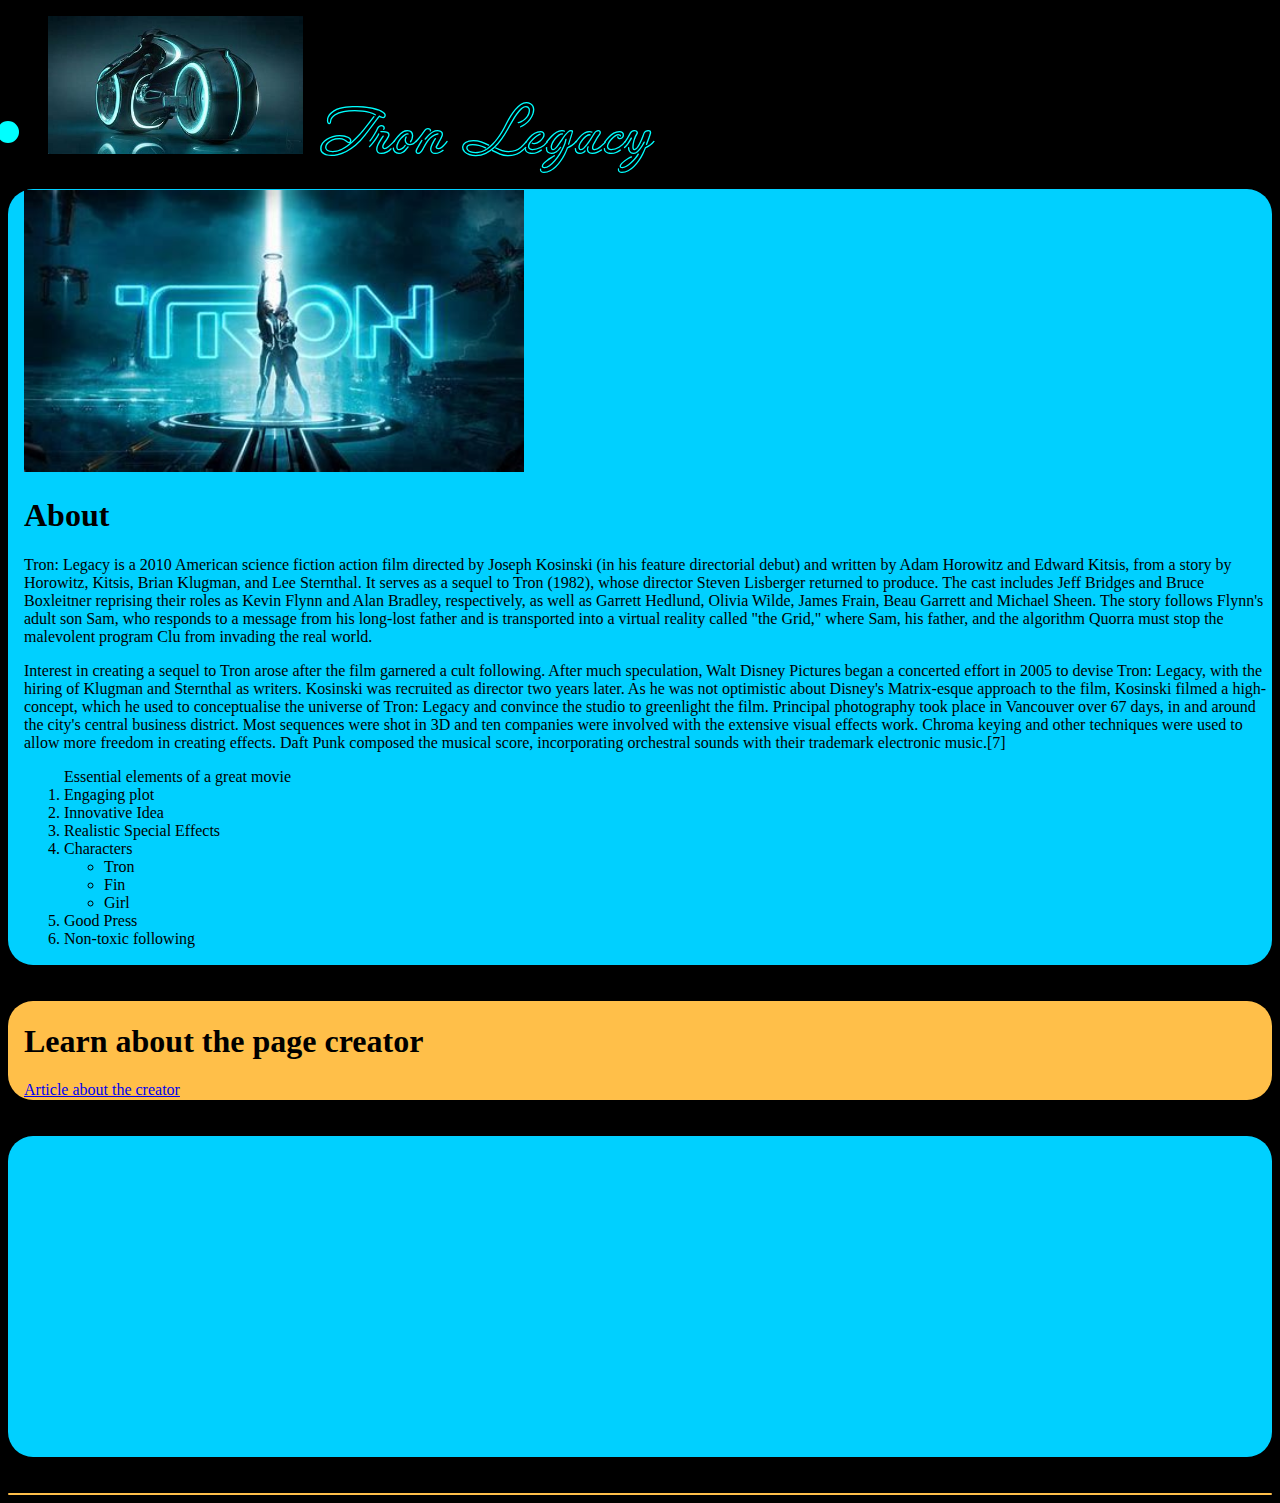
==== IS Final Project 2022/startbootstrap-stylish-portfolio-gh-pages/From-Scratch/tron.html @ 72d16c79 "Add files via upload" ====
<!DOCTYPE html>
<html lang="en">

    <head>
        <title>Tron Legacy</title>
        <link rel="stylesheet" href="styles/mystyles.css">
        <link rel="preconnect" href="https://fonts.googleapis.com"><link rel="preconnect" href="https://fonts.gstatic.com" crossorigin><link href="https://fonts.googleapis.com/css2?family=Neonderthaw&display=swap" rel="stylesheet">
    </head>

<body>

    <nav>
        <ul>
            <li id="banner">
                <img src="download.jpg" alt="LightCycle">
                <span class="header">Tron Legacy</span>
            </li>
        </ul>
    </nav>

    <div class="content">
        <article>
            <div class="card odd">
                <img src="tron.jpg" alt="Tron Picture">
                <div class="container">
                    <h1>About</h1>
                    <p></p>
                    <p>Tron: Legacy is a 2010 American science fiction action film directed by Joseph Kosinski (in his feature directorial debut) and written by Adam Horowitz and Edward Kitsis, from a story by Horowitz, Kitsis, Brian Klugman, and Lee Sternthal. It serves as a sequel to Tron (1982), whose director Steven Lisberger returned to produce. The cast includes Jeff Bridges and Bruce Boxleitner reprising their roles as Kevin Flynn and Alan Bradley, respectively, as well as Garrett Hedlund, Olivia Wilde, James Frain, Beau Garrett and Michael Sheen. The story follows Flynn's adult son Sam, who responds to a message from his long-lost father and is transported into a virtual reality called "the Grid," where Sam, his father, and the algorithm Quorra must stop the malevolent program Clu from invading the real world.</p>
                    <p>Interest in creating a sequel to Tron arose after the film garnered a cult following. After much speculation, Walt Disney Pictures began a concerted effort in 2005 to devise Tron: Legacy, with the hiring of Klugman and Sternthal as writers. Kosinski was recruited as director two years later. As he was not optimistic about Disney's Matrix-esque approach to the film, Kosinski filmed a high-concept, which he used to conceptualise the universe of Tron: Legacy and convince the studio to greenlight the film. Principal photography took place in Vancouver over 67 days, in and around the city's central business district. Most sequences were shot in 3D and ten companies were involved with the extensive visual effects work. Chroma keying and other techniques were used to allow more freedom in creating effects. Daft Punk composed the musical score, incorporating orchestral sounds with their trademark electronic music.[7]<a
                    <p>
                        <ol>
                            <span class="header" >Essential elements of a great movie</span>
                            <li>Engaging plot</li>
                            <li>Innovative Idea</li>
                            <li>Realistic Special Effects</li>
                            <li>Characters</li>
                            <ul>
                                <li>Tron</li>
                                <li>Fin</li>
                                <li>Girl</li>
                            </ul>
                            <li>Good Press</li>
                            <li>Non-toxic following</li>
                        </ol>

                    </p>
                    </p>
                </p>

                </div>
            </div>
        </article><br><br>
        <article>
            <div class="card even">
                <div class="container">
                    <h1>Learn about the page creator</h1>
                    <a href="http://localhost:52330/startbootstrap-stylish-portfolio-gh-pages/index.html">Article about the creator</a>
                </div>
            </div>
        </article><br><br>
        <article>
            <div class="card odd">
                <div class="container">
                    <iframe width="560" height="315" src="https://www.youtube.com/embed/L9szn1QQfas" title="YouTube video player" frameborder="0" allow="accelerometer; autoplay; clipboard-write; encrypted-media; gyroscope; picture-in-picture" allowfullscreen></iframe>
                </div>
            </div>
        </article><br><br>

        <article>
            <div class="card even">
                <div class="container">
                    <div class='tableauPlaceholder' id='viz1670345452841' style='position: relative'><noscript><a href='Tableau'><img alt='Sheet 2 ' src='https:&#47;&#47;public.tableau.com&#47;static&#47;images&#47;Mo&#47;MovieRatings_16027707512630&#47;Sheet2&#47;1_rss.png' style='border: none' /></a></noscript><object class='tableauViz'  style='display:none;'><param name='host_url' value='https%3A%2F%2Fpublic.tableau.com%2F' /> <param name='embed_code_version' value='3' /> <param name='site_root' value='' /><param name='name' value='MovieRatings_16027707512630&#47;Sheet2' /><param name='tabs' value='no' /><param name='toolbar' value='yes' /><param name='static_image' value='https:&#47;&#47;public.tableau.com&#47;static&#47;images&#47;Mo&#47;MovieRatings_16027707512630&#47;Sheet2&#47;1.png' /> <param name='animate_transition' value='yes' /><param name='display_static_image' value='yes' /><param name='display_spinner' value='yes' /><param name='display_overlay' value='yes' /><param name='display_count' value='yes' /><param name='language' value='en-US' /></object></div>                <script type='text/javascript'>                    var divElement = document.getElementById('viz1670345452841');                    var vizElement = divElement.getElementsByTagName('object')[0];                    vizElement.style.width='100%';vizElement.style.height=(divElement.offsetWidth*0.75)+'px';                    var scriptElement = document.createElement('script');                    scriptElement.src = 'https://public.tableau.com/javascripts/api/viz_v1.js';                    vizElement.parentNode.insertBefore(scriptElement, vizElement);                </script>

                </div>
            </div>
        </article>

    </div>
</body>

</html>
---- IS Final Project 2022/startbootstrap-stylish-portfolio-gh-pages/From-Scratch/styles/mystyles.css ----
img {width: 500px;}

body{
  font-family:'Times New Roman', Times, serif;
    background-color:black
}

#banner {font-family: 'Neonderthaw', cursive;
        font-size: 4em;
        color:aqua
    }

@media (max-width: 100px)

ul {
    list-style-type: none;
    margin: 0;
    padding: 0;
    width: 100%; 
    background-color: #000000;
    height: 20%;
    position: fixed;
    overflow: auto; 
  }

  #banner img {
    width:255px;
  }

  .card {
    border: rgba(255, 255, 255, 0.007) 1px solid;
    padding-left: 15px;
    border-radius: 25px;
  }

  .odd{
    background-color:rgb(0, 208, 255);
  }

  .even {
    background-color:rgb(255, 191, 73);
  }
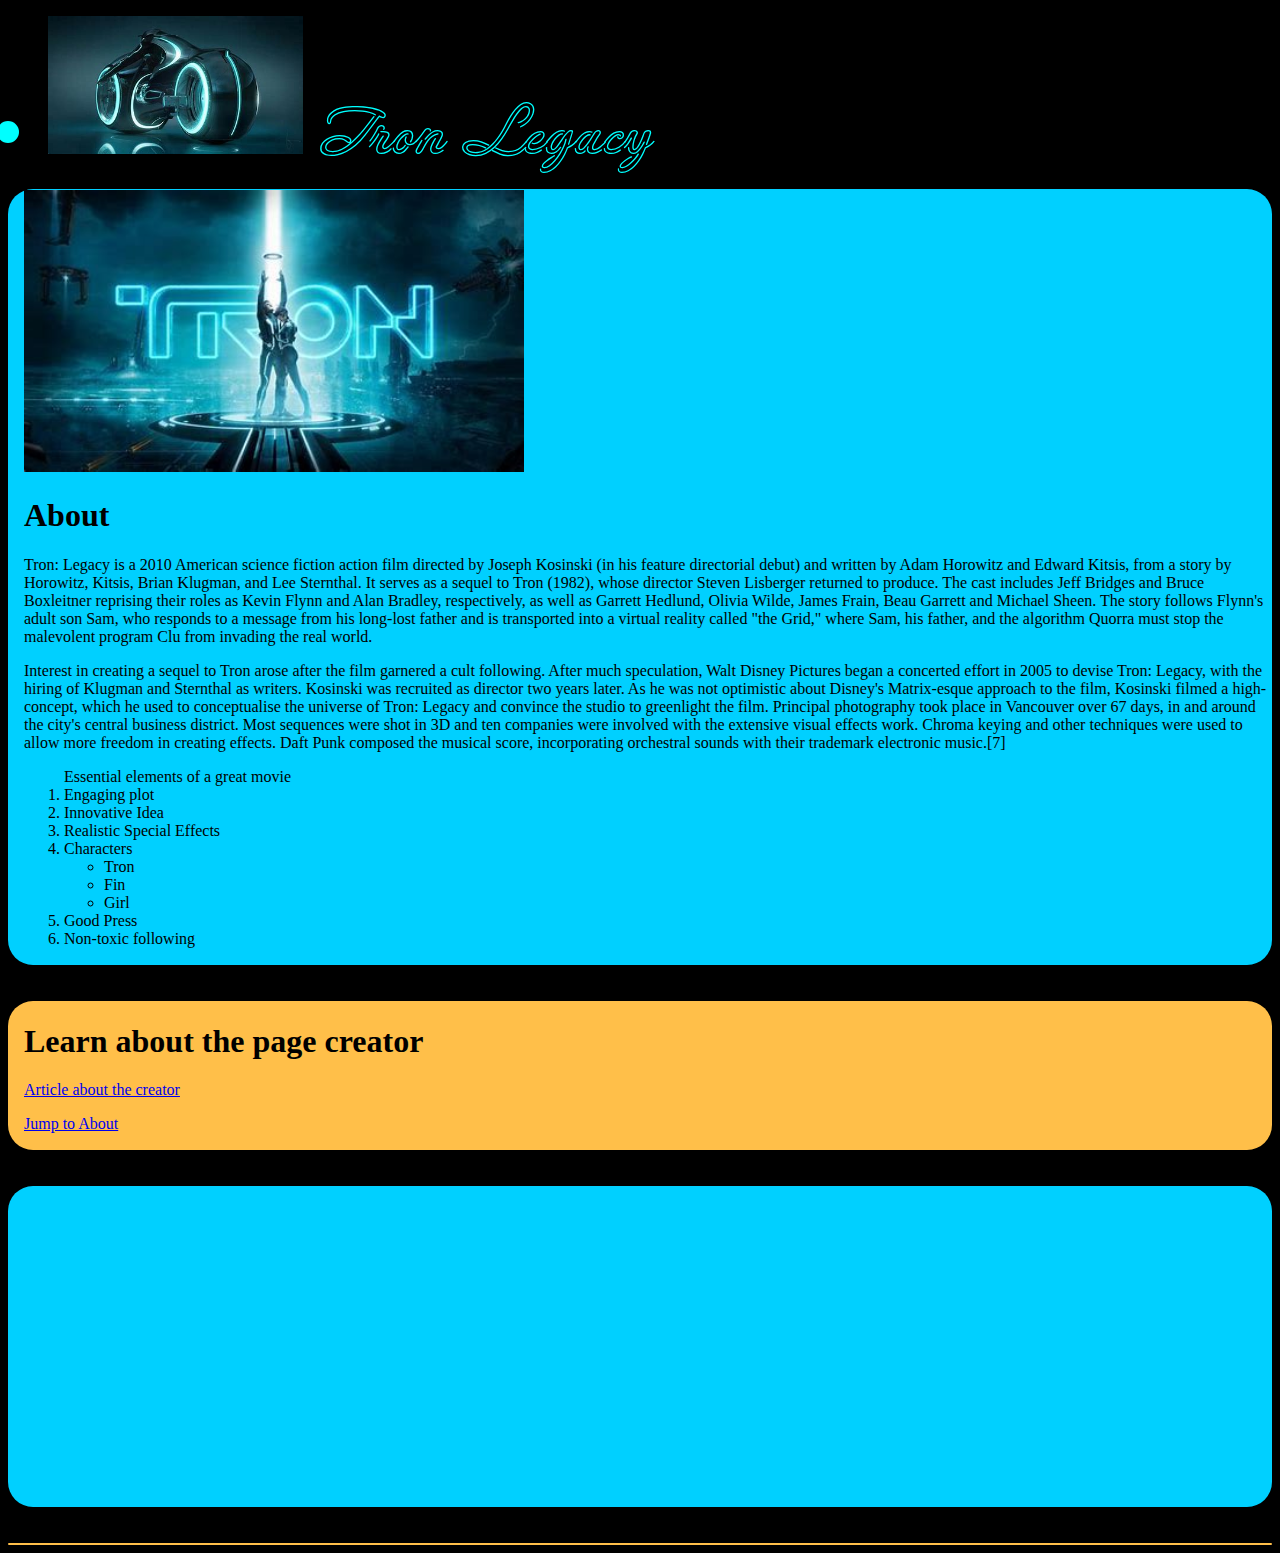
==== commit 5d99843d: "Add files via upload" ====
--- a/IS Final Project 2022/startbootstrap-stylish-portfolio-gh-pages/From-Scratch/tron.html
+++ b/IS Final Project 2022/startbootstrap-stylish-portfolio-gh-pages/From-Scratch/tron.html
@@ -23,7 +23,7 @@
             <div class="card odd">
                 <img src="tron.jpg" alt="Tron Picture">
                 <div class="container">
-                    <h1>About</h1>
+                    <h1 id="P1">About</h1>
                     <p></p>
                     <p>Tron: Legacy is a 2010 American science fiction action film directed by Joseph Kosinski (in his feature directorial debut) and written by Adam Horowitz and Edward Kitsis, from a story by Horowitz, Kitsis, Brian Klugman, and Lee Sternthal. It serves as a sequel to Tron (1982), whose director Steven Lisberger returned to produce. The cast includes Jeff Bridges and Bruce Boxleitner reprising their roles as Kevin Flynn and Alan Bradley, respectively, as well as Garrett Hedlund, Olivia Wilde, James Frain, Beau Garrett and Michael Sheen. The story follows Flynn's adult son Sam, who responds to a message from his long-lost father and is transported into a virtual reality called "the Grid," where Sam, his father, and the algorithm Quorra must stop the malevolent program Clu from invading the real world.</p>
                     <p>Interest in creating a sequel to Tron arose after the film garnered a cult following. After much speculation, Walt Disney Pictures began a concerted effort in 2005 to devise Tron: Legacy, with the hiring of Klugman and Sternthal as writers. Kosinski was recruited as director two years later. As he was not optimistic about Disney's Matrix-esque approach to the film, Kosinski filmed a high-concept, which he used to conceptualise the universe of Tron: Legacy and convince the studio to greenlight the film. Principal photography took place in Vancouver over 67 days, in and around the city's central business district. Most sequences were shot in 3D and ten companies were involved with the extensive visual effects work. Chroma keying and other techniques were used to allow more freedom in creating effects. Daft Punk composed the musical score, incorporating orchestral sounds with their trademark electronic music.[7]<a
@@ -55,6 +55,9 @@
                 <div class="container">
                     <h1>Learn about the page creator</h1>
                     <a href="http://localhost:52330/startbootstrap-stylish-portfolio-gh-pages/index.html">Article about the creator</a>
+                   <p>
+                   <a href="#P1">Jump to About</a>
+                </p>
                 </div>
             </div>
         </article><br><br>
